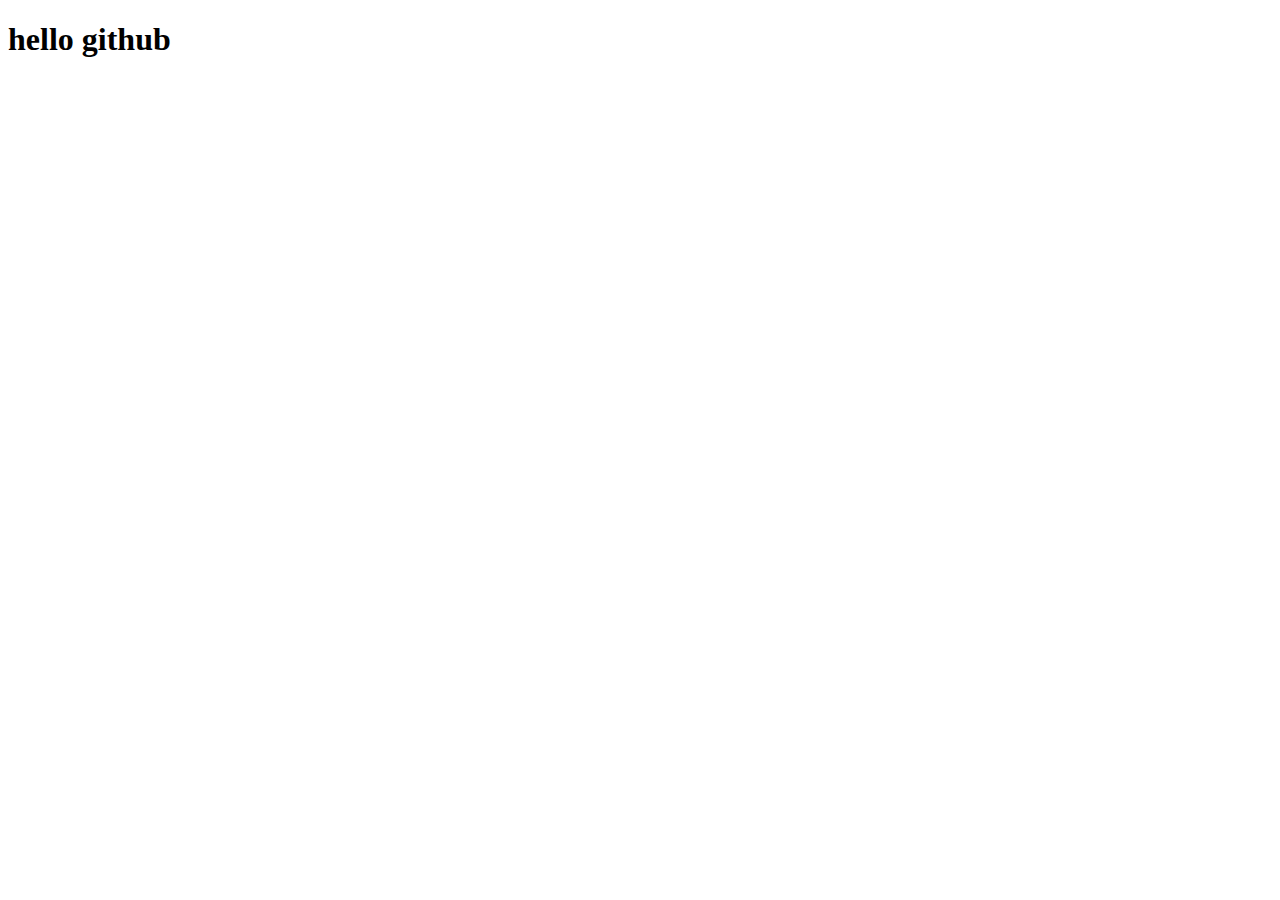
==== 2020-04-13/index.html @ 885aa224 "添加了一些内容" ====
<!DOCTYPE html>
<html lang="en">
<head>
    <meta charset="UTF-8">
    <meta name="viewport" content="width=device-width, initial-scale=1.0">
    <meta http-equiv="X-UA-Compatible" content="ie=edge">
    <title>Document</title>
</head>
<body>
    <h1>hello github</h1>
</body>
</html>
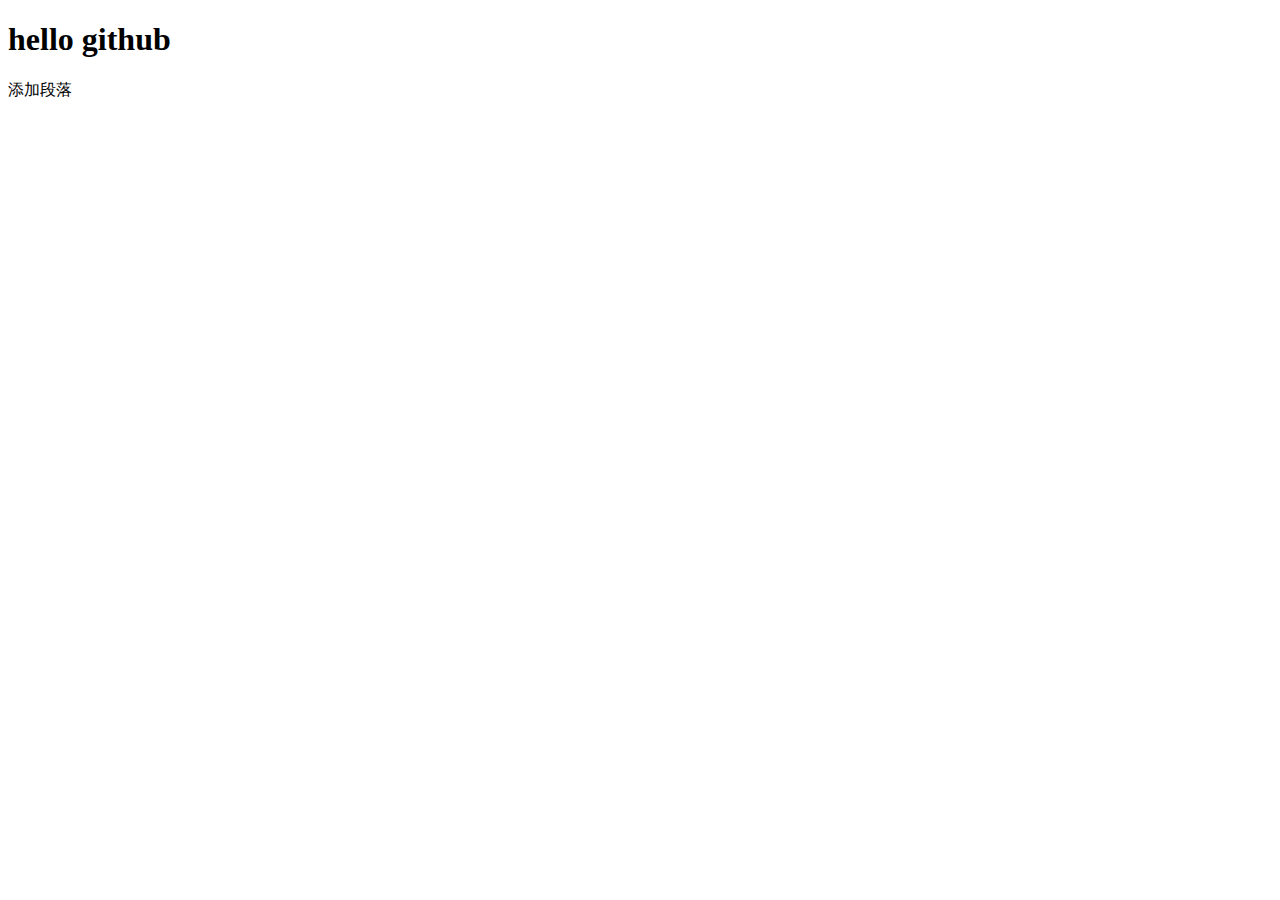
==== commit 2b4fc18b: ""添加了段落"" ====
--- a/2020-04-13/index.html
+++ b/2020-04-13/index.html
@@ -7,6 +7,7 @@
     <title>Document</title>
 </head>
 <body>
-    <h1>hello github</h1>
+    <h1 id="h1">hello github</h1>
+    <p>添加段落</p>
 </body>
 </html>